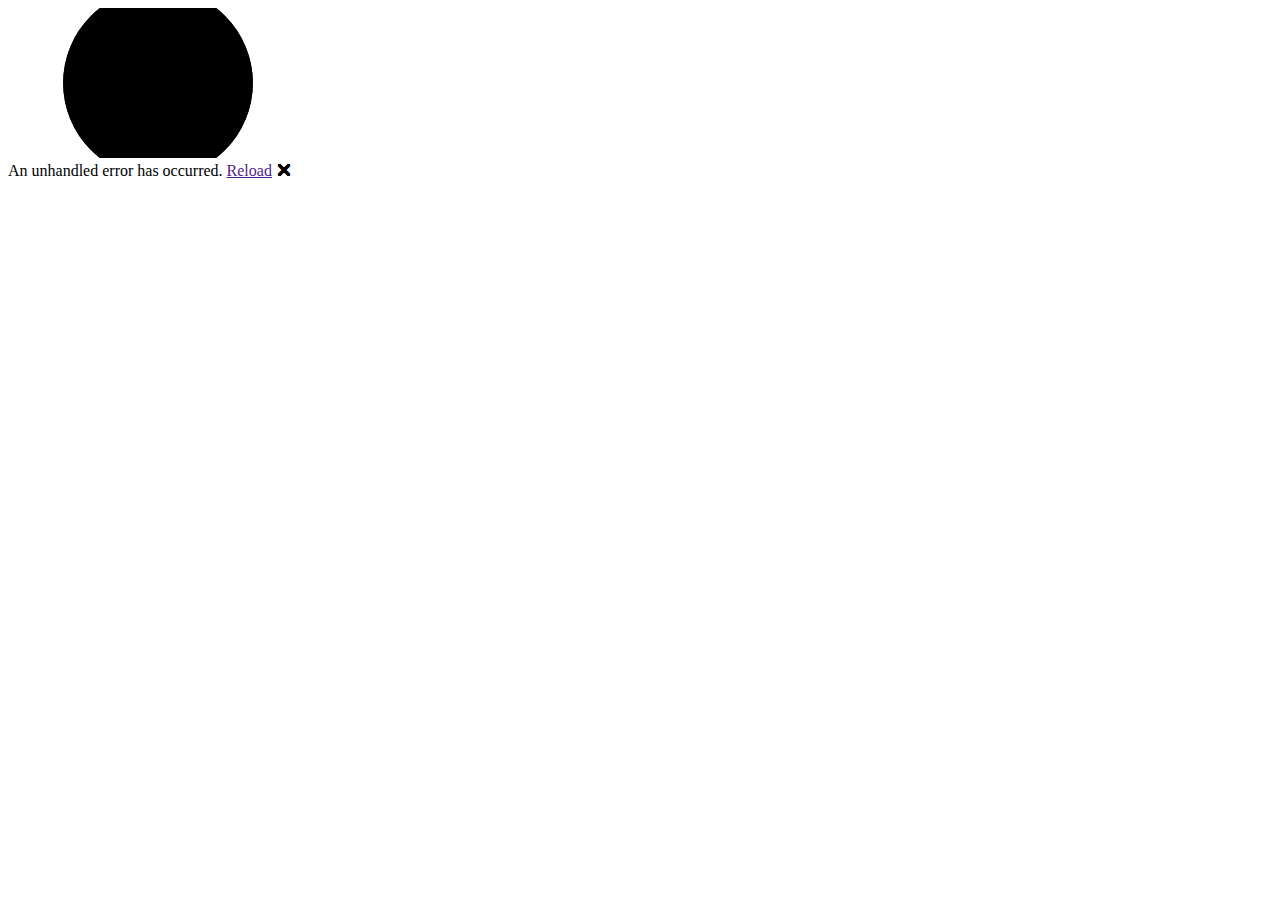
==== Session-30/FuelStation.Web.Blazor/Client/wwwroot/index.html @ ded639b4 "Added fuel station EF  and fuel station blazor app" ====
<!DOCTYPE html>
<html lang="en">

<head>
    <meta charset="utf-8" />
    <meta name="viewport" content="width=device-width, initial-scale=1.0, maximum-scale=1.0, user-scalable=no" />
    <title>FuelStation.Web.Blazor</title>
    <base href="/" />
    <link href="css/bootstrap/bootstrap.min.css" rel="stylesheet" />
    <link href="css/app.css" rel="stylesheet" />
    <link rel="icon" type="image/png" href="favicon.png" />
    <link href="FuelStation.Web.Blazor.Client.styles.css" rel="stylesheet" />
</head>

<body>
    <div id="app">
        <svg class="loading-progress">
            <circle r="40%" cx="50%" cy="50%" />
            <circle r="40%" cx="50%" cy="50%" />
        </svg>
        <div class="loading-progress-text"></div>
    </div>

    <div id="blazor-error-ui">
        An unhandled error has occurred.
        <a href="" class="reload">Reload</a>
        <a class="dismiss">🗙</a>
    </div>
    <script src="_framework/blazor.webassembly.js"></script>
</body>

</html>
---- Session-30/FuelStation.Web.Blazor/Client/wwwroot/css/app.css ----
@import url('open-iconic/font/css/open-iconic-bootstrap.min.css');

html, body {
    font-family: 'Helvetica Neue', Helvetica, Arial, sans-serif;
}

h1:focus {
    outline: none;
}

a, .btn-link {
    color: #0071c1;
}

.btn-primary {
    color: #fff;
    background-color: #1b6ec2;
    border-color: #1861ac;
}

.btn:focus, .btn:active:focus, .btn-link.nav-link:focus, .form-control:focus, .form-check-input:focus {
  box-shadow: 0 0 0 0.1rem white, 0 0 0 0.25rem #258cfb;
}

.content {
    padding-top: 1.1rem;
}

.valid.modified:not([type=checkbox]) {
    outline: 1px solid #26b050;
}

.invalid {
    outline: 1px solid red;
}

.validation-message {
    color: red;
}

#blazor-error-ui {
    background: lightyellow;
    bottom: 0;
    box-shadow: 0 -1px 2px rgba(0, 0, 0, 0.2);
    display: none;
    left: 0;
    padding: 0.6rem 1.25rem 0.7rem 1.25rem;
    position: fixed;
    width: 100%;
    z-index: 1000;
}

    #blazor-error-ui .dismiss {
        cursor: pointer;
        position: absolute;
        right: 0.75rem;
        top: 0.5rem;
    }

.blazor-error-boundary {
    background: url([data-uri]) no-repeat 1rem/1.8rem, #b32121;
    padding: 1rem 1rem 1rem 3.7rem;
    color: white;
}

    .blazor-error-boundary::after {
        content: "An error has occurred."
    }

.loading-progress {
    position: relative;
    display: block;
    width: 8rem;
    height: 8rem;
    margin: 20vh auto 1rem auto;
}

    .loading-progress circle {
        fill: none;
        stroke: #e0e0e0;
        stroke-width: 0.6rem;
        transform-origin: 50% 50%;
        transform: rotate(-90deg);
    }

        .loading-progress circle:last-child {
            stroke: #1b6ec2;
            stroke-dasharray: calc(3.141 * var(--blazor-load-percentage, 0%) * 0.8), 500%;
            transition: stroke-dasharray 0.05s ease-in-out;
        }

.loading-progress-text {
    position: absolute;
    text-align: center;
    font-weight: bold;
    inset: calc(20vh + 3.25rem) 0 auto 0.2rem;
}

    .loading-progress-text:after {
        content: var(--blazor-load-percentage-text, "Loading");
    }
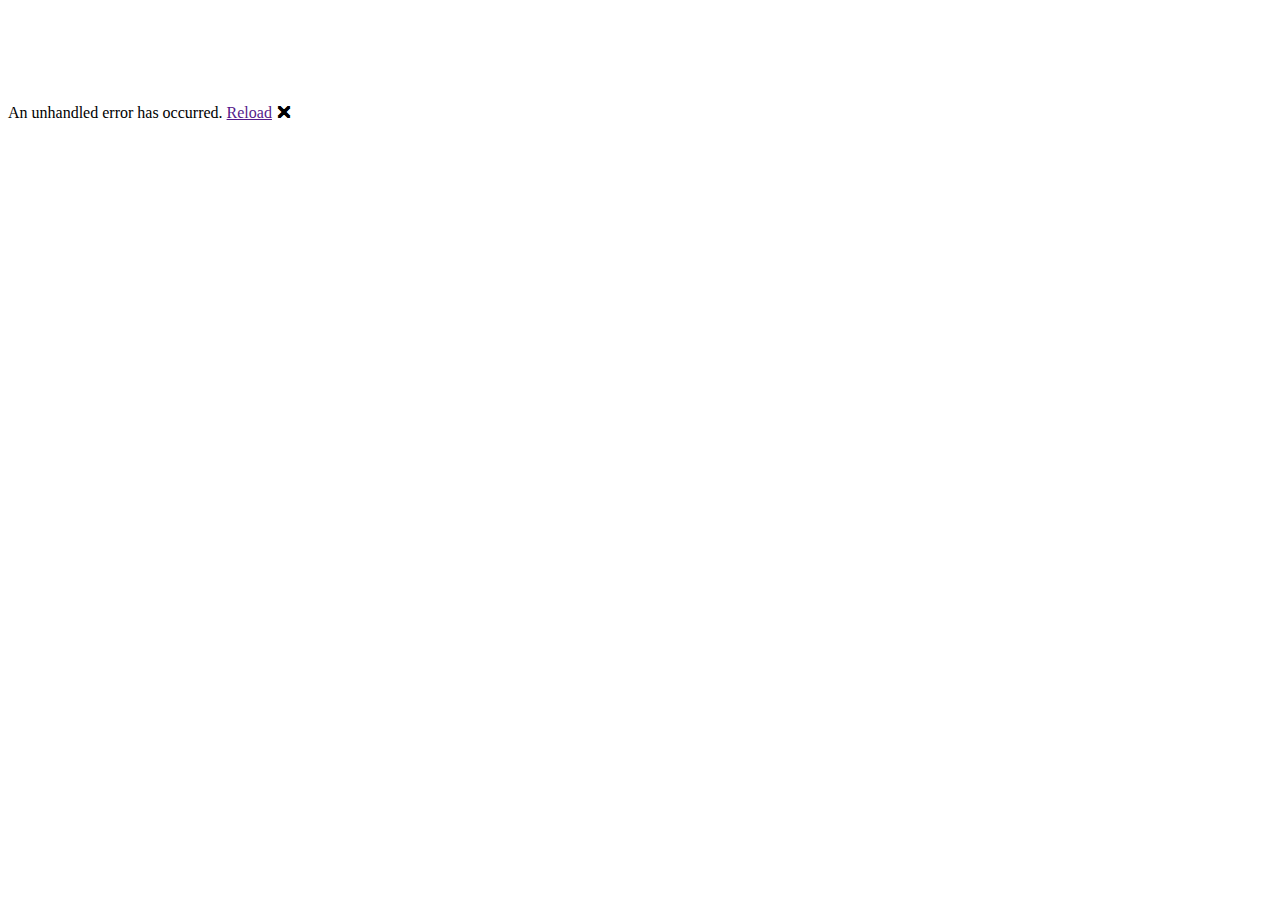
==== commit bfdc88c3: "change loading spinner in main loader" ====
--- a/Session-30/FuelStation.Web.Blazor/Client/wwwroot/index.html
+++ b/Session-30/FuelStation.Web.Blazor/Client/wwwroot/index.html
@@ -4,20 +4,21 @@
 <head>
     <meta charset="utf-8" />
     <meta name="viewport" content="width=device-width, initial-scale=1.0, maximum-scale=1.0, user-scalable=no" />
-    <title>FuelStation.Web.Blazor</title>
+    <title>Fuel Station</title>
     <base href="/" />
     <link href="css/bootstrap/bootstrap.min.css" rel="stylesheet" />
     <link href="css/app.css" rel="stylesheet" />
-    <link rel="icon" type="image/png" href="favicon.png" />
+    <link rel="icon" type="image/png" href="fuelstationFavicon.png" />
     <link href="FuelStation.Web.Blazor.Client.styles.css" rel="stylesheet" />
 </head>
 
 <body>
     <div id="app">
-        <svg class="loading-progress">
-            <circle r="40%" cx="50%" cy="50%" />
-            <circle r="40%" cx="50%" cy="50%" />
-        </svg>
+        <div class="loading-progress d-flex justify-content-center align-items-center">
+            <div class="spinner-border text-success" style="width: 6rem; height: 6rem;" role="status">
+                <span class="sr-only"></span>
+            </div>
+        </div>
         <div class="loading-progress-text"></div>
     </div>
 
